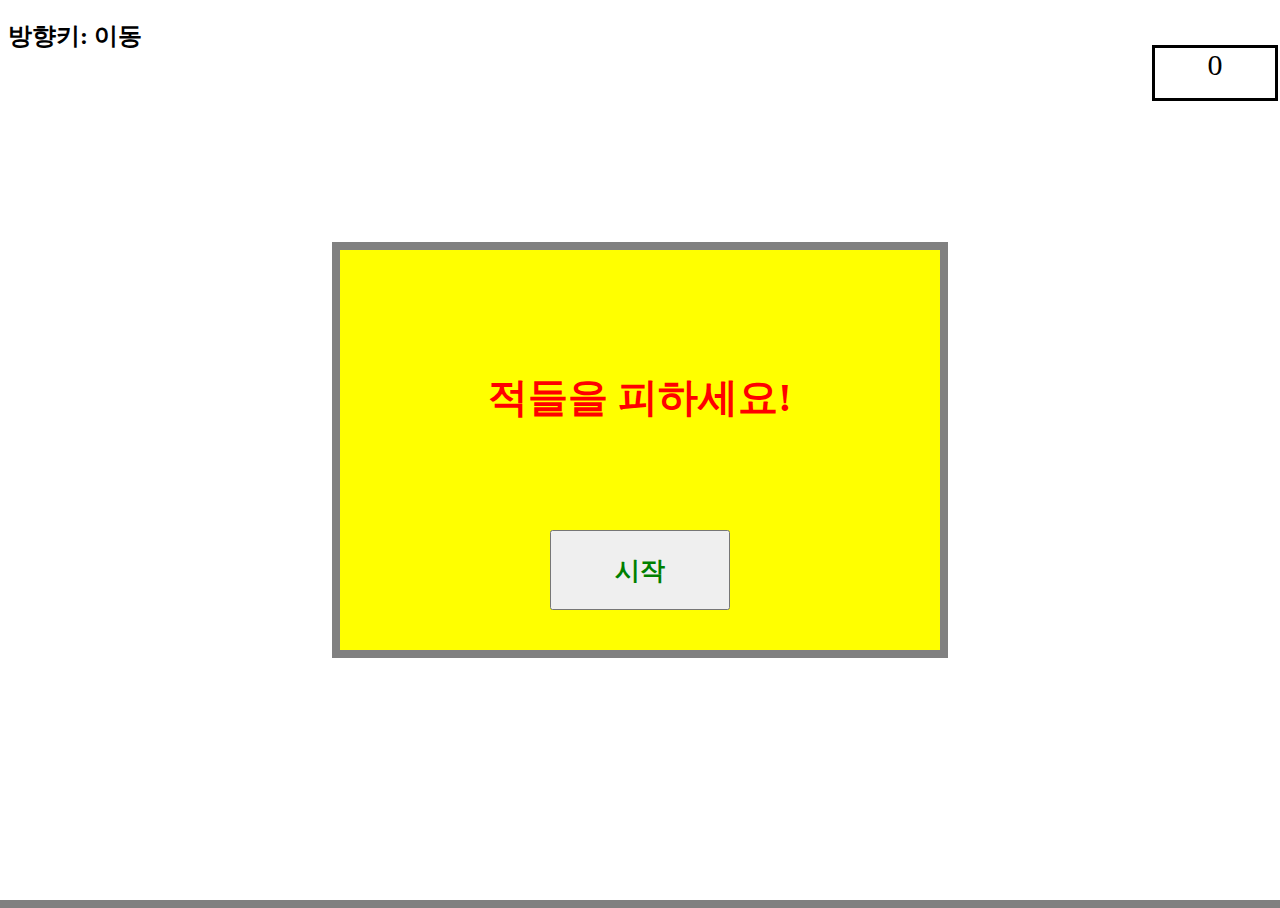
==== 닷지/main.html @ 22400f5f "Add files via upload" ====
<!DOCTYPE html>
<html>
	<head>
		<meta http-equv="Content-Type" content="text/html; charset=UTF-8">
		<title>����</title>
		<script type="text/javascript" src="./attack_db.js" charset="UTF-8"></script>
		<script type="text/javascript" src="./character_db.js" charset="UTF-8"></script>
		<script type="text/javascript" src="./main.js" charset="UTF-8"></script>
		<link rel="stylesheet" href="./main.css" type="text/css">
	</head>
	<body>
		<h2>����Ű: �̵�</h2>
		<div id="scoreboard">0</div>
		<div id="work_box">
		<div id="character">��</div>
			
		</div>
		<div id="warning_msg"> <div id="msg_text">������ ���ϼ���!</div> <button id="start_button" onclick="start();">����</button><button id="retry_button" onclick="retry();">��õ�</button></div>
	</body>
</html>
---- 닷지/main.css ----
#work_box{
	position: absolute;
	left: 50%;
	top: 50%;
	width: 1600px;
	height: 900px;
	transform: translate(-50%, -50%);
	border: solid 8px grey;
	overflow: hidden;
}
#warning_msg{
	position: absolute;
	left: 50%;
	top: 50%;
	width: 600px;
	height: 400px;
	transform: translate(-50%, -50%);
	border: solid 8px grey;
	text-align: center;
	font-size: 40px;
	font-weight: bold;
	color: red;
	z-index: 2000;
	background-color:yellow;
}

#msg_text{
	margin-top:20%;
}
#start_button{
	position: absolute;
	top: 70%;
	left: 35%;
	width: 30%;
	height: 20%;
	cursor: pointer;
	font-size: 25px;
	font-weight: bold;
	color: green;
	display: block;
}

#retry_button{
	position: absolute;
	top: 70%;
	left: 35%;
	width: 30%;
	height: 20%;
	cursor: pointer;
	font-size: 25px;
	font-weight: bold;
	color: green;
	display: none;
}

.character{
	background-color: red;
	z-index: 1000;
	width: 60px;
	height: 60px;
	text-align: center;
	font-size: 20px;
	font-weight: bold;
	color: yellow;
}

#scoreboard{
	position: absolute;
	left: 90%;
	top: 5%;
	width: 120px;
	height: 50px;
	font-size: 30px;
	border: solid;
	text-align: center;
}

.attack{
	z-index: 1000;
	position: absolute;
	border: solid;
	padding: none;
	margin: none;
}

img{
	width: 100%;
	height: 100%;
}
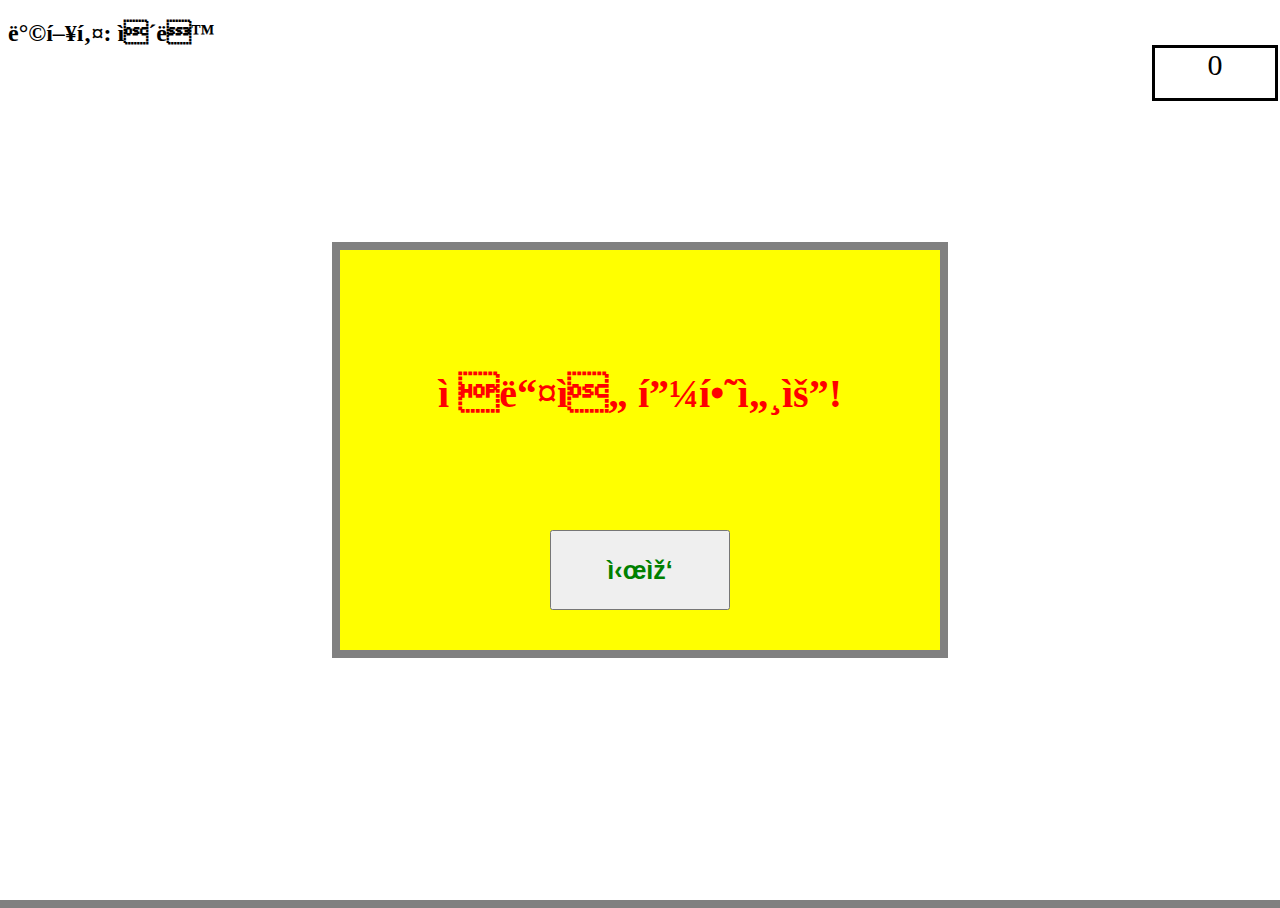
==== commit c9f5cfb6: "Add files via upload" ====
--- a/닷지/main.html
+++ b/닷지/main.html
@@ -2,19 +2,19 @@
 <html>
 	<head>
 		<meta http-equv="Content-Type" content="text/html; charset=UTF-8">
-		<title>����</title>
+		<title>닷지</title>
 		<script type="text/javascript" src="./attack_db.js" charset="UTF-8"></script>
 		<script type="text/javascript" src="./character_db.js" charset="UTF-8"></script>
 		<script type="text/javascript" src="./main.js" charset="UTF-8"></script>
 		<link rel="stylesheet" href="./main.css" type="text/css">
 	</head>
 	<body>
-		<h2>����Ű: �̵�</h2>
+		<h2>방향키: 이동</h2>
 		<div id="scoreboard">0</div>
 		<div id="work_box">
-		<div id="character">��</div>
+		<div id="character">나</div>
 			
 		</div>
-		<div id="warning_msg"> <div id="msg_text">������ ���ϼ���!</div> <button id="start_button" onclick="start();">����</button><button id="retry_button" onclick="retry();">��õ�</button></div>
+		<div id="warning_msg"> <div id="msg_text">적들을 피하세요!</div> <button id="start_button" onclick="start();">시작</button><button id="retry_button" onclick="retry();">재시도</button></div>
 	</body>
 </html>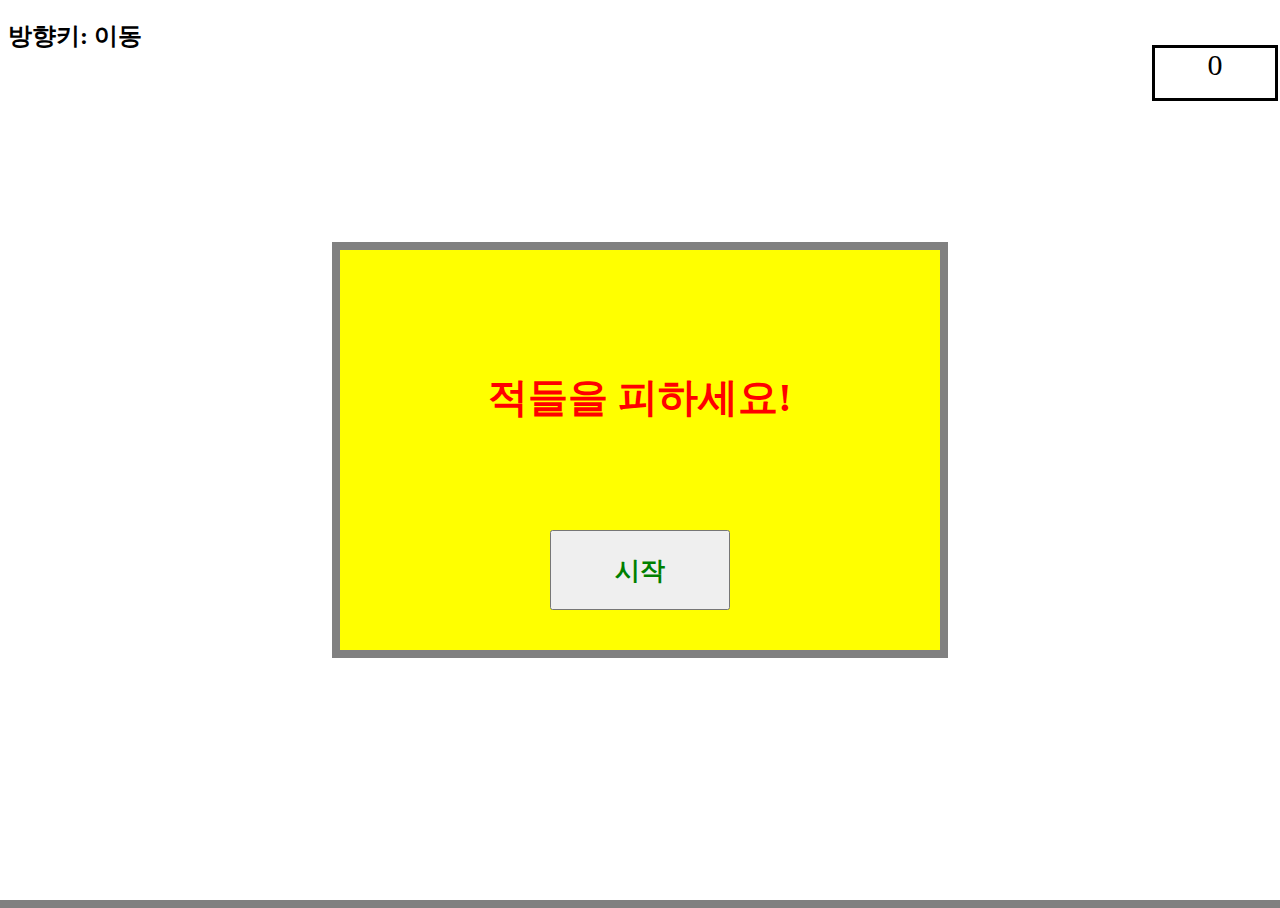
==== commit f39d715b: "Add files via upload" ====
--- a/닷지/main.html
+++ b/닷지/main.html
@@ -1,7 +1,7 @@
 <!DOCTYPE html>
 <html>
 	<head>
-		<meta http-equv="Content-Type" content="text/html; charset=UTF-8">
+		<meta http-equv="Content-Type" content="text/html"; charset="UTF-8">
 		<title>닷지</title>
 		<script type="text/javascript" src="./attack_db.js" charset="UTF-8"></script>
 		<script type="text/javascript" src="./character_db.js" charset="UTF-8"></script>
